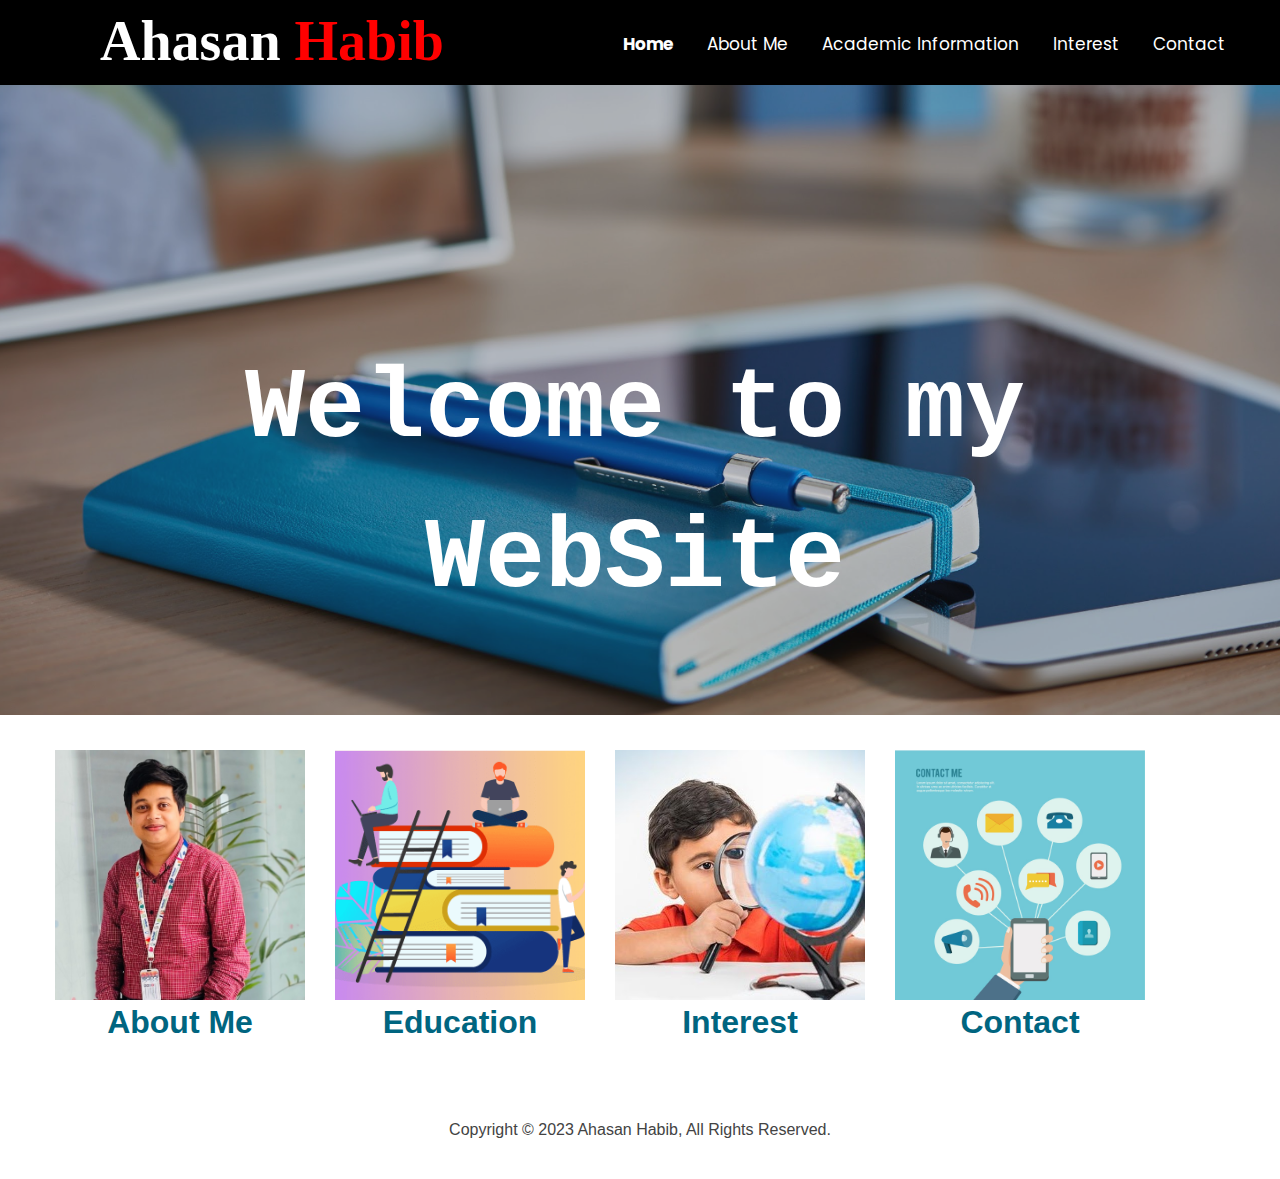
==== index.html @ 92965363 "add" ====
<!DOCTYPE html>
<html lang="en">
<head>
    <meta charset="UTF-8">
    <meta name="viewport" content="width=device-width, initial-scale=1.0">
    <link rel="preconnect" href="https://fonts.googleapis.com">
    <link rel="preconnect" href="https://fonts.gstatic.com" crossorigin>
    <link href="https://fonts.googleapis.com/css2?family=EB+Garamond&family=Lato:wght@300&family=Poppins:wght@100;200&display=swap" rel="stylesheet">
    <link rel="stylesheet" href="https://cdnjs.cloudflare.com/ajax/libs/font-awesome/6.4.0/css/all.min.css" integrity="sha512-iecdLmaskl7CVkqkXNQ/ZH/XLlvWZOJyj7Yy7tcenmpD1ypASozpmT/E0iPtmFIB46ZmdtAc9eNBvH0H/ZpiBw==" crossorigin="anonymous" referrerpolicy="no-referrer" />
    <link rel="stylesheet" href="style.css">
    <link rel="stylesheet" href="responsive.css">
    <title>Moblie Screen Responsive</title>
</head>
<body>
    <nav>
        <input type="checkbox" id="check">
        <label for="check" class="btn">
            <i class="fas fa-bars"></i>
        </label>
        <div class="logo">
            <h1>Ahasan <span>Habib</span></h1>
        </div>
        <ul>
            <li><a href="index.html" class="home">Home</a></li>
            <li><a href="about.html">About Me</a></li>
            <li><a href="education.html">Academic Information</a></li>
            <li><a href="interest.html">Interest</a></li>
            <li><a href="#">Contact</a></li>
        </ul>
    </nav>
    <section class="cover_photo">
            <h1>Welcome to my WebSite</h1>
    </section>
    <section class="divition">
        <div class="picture">
            <img src="Images/ahasan.jpg" alt="Ahasan Habib Photo">
            <a href="about.html"><h1>About Me</h1></a>
        </div>
        <div class="picture">
            <img src="Images/Book.png" alt="Ahasan Habib Photo">
            <a href="education.html"><h1>Education</h1></a>
        </div>
        <div class="picture">
            <img src="Images/Interest.jpg" alt="Ahasan Habib Photo">
            <a href="#"><h1>Interest</h1></a>
        </div>
        <div class="picture">
            <img src="Images/contact.jpg" alt="Ahasan Habib Photo">
            <a href="#"><h1>Contact</h1></a>
        </div>
    </section>
    <footer>
        <p> Copyright ©  2023 Ahasan Habib, All Rights Reserved.</p>
    </footer>
</body>
</html>
---- style.css ----
*{
    padding: 0;
    margin: 0;
    list-style: none;
    box-sizing: border-box;
    text-decoration: none;
}
nav{
    width: 100%;
    height: 85px;
    background: black;
}
.logo{
    color: #fff;
    font-size: 28px;
    line-height: 83px;
    padding: 0 100px;
}
.logo h1 span{
    color: red;
}
ul{
    float: right;
    margin-top: -52px;
    margin-right: 40px;
    font-family: 'EB Garamond', serif;
    font-family: 'Lato', sans-serif;
    font-family: 'Poppins', sans-serif;
}
ul li{
    display: inline-block;
    margin: 0px 5px;

}
.home{
    color: #fff;
    font-weight: bold;
}
ul li a{
    color: #fff;
    font-size: 17px;
    padding: 5px 10px;
    border-radius: 3px;
}
ul li a:hover{
    color: red;
}
.btn{
    float: right;
    line-height: 87px;
    font-size: 27px;
    color: #fff;
    cursor: pointer;
    margin-right: 30px;
    display: none;
}
#check{
    display: none;
}
.cover_photo{
    background-image: url(Images/coverphoto.PNG);
    width: 100%;
    height: 70vh;
    background-repeat: none;
    background-position: center;
    background-size: cover;
}
.cover_photo h1{
    font-size: 100px;
    color: #fff;
    font-family: 'Courier New', Courier, monospace;
    line-height: 180px;
    padding:120px 350px;
    text-align: center;
}
.divition{
    display: flex;
    margin-top: 35px;
    text-align: center;
    margin-left: 390px;
}
.picture img{
    width: 250px;
    height: 250px;
    margin: 0px 15px;
}
.picture a{
    font-family: 'Comic Sans MS', Arial;
    color: rgba(0,101,128,1);
}
footer{
    color: #434343;
    font-family: Arial;
    font-size: 16px;
    text-align: center;
    margin-top: 80px;
    margin-bottom: 40px;
    font-weight: 400;
}
---- responsive.css ----
/*Small Mobile Screen Devices*/
@media (min-width: 320px) and (max-width: 500px) {
    .btn{
        display: block;
    }
    .logo{
        font-size: 20px;
        padding: 0 40px;
    }
    ul{
        position: fixed;
        top: 135px;
        left: -100%;
        background: rgb(66, 61, 61);
        width: 80%;
        height: 100vh;
        transition: all .5s;
        text-align: center;
    }
    ul li{
        display: block;
        line-height: 25px;
        margin: 30px 60px;
    }
    #check:checked ~ ul{
        left: -20%;
    }
    .cover_photo h1{
        font-size: 35px;
        color: #fff;
        font-family: 'Courier New', Courier, monospace;
        line-height: 70px;
        text-align: center;
        padding: 30px 100px;
    }
    .divition{
        display: flex;
        flex-direction: column;
        margin-top: 35px;
        text-align: center;
        margin-left: 0px;
    }
    .picture img{
        margin-top: 40px;
    }
    footer{
        padding: 0px 40px;
        line-height: 30px;
        margin-top: 60px;
    }
    /*About pages*/
    .another{
        height: 35vh;
    }
    .another h1{
        margin-left: 0px;
        color: black;
        font-size: 50px;
        padding: 50px 0px 0px 0px;
    }
    .about{
        display: flex;
        flex-direction: column;
        margin: 35px 0px;
    }
    .ahasan_pic img{
        width: 300px;
        height: 350px;
        margin-left: 10px;
    }
    .text{
        font-size: 16px;
        line-height: 28px;
        padding: 20px 20px 0px 0px;
    }
    /*Education page*/
    .edu h1{
        color: black;
        font-size: 40px;
        text-align: center;
        padding: 30px;
    }
    .institution{
        margin: 80px 10px 0px 30px;
        text-align: center;
    } 
    .ssc{
        display: flex;
        flex-direction: column;
    }
    .ssc img{
        width: 260px;
        height: 260px;
    }
    .name_text{
        margin: 0px 0px;
    }
    .name_text h1{
        color: #3c78d8;
        font-size: 45px;
    }
    .name_text p{
        font-size: 21px;
        margin-top: 15px;
        padding: 0px 0px 0px 0px;
        line-height: 25px;
    }
    .extra{
        margin-top: 60px;
    }
    /*Interest pages*/
    .interested h1{
        color: black;
        font-size: 50px;
        text-align: center;
        padding: 70px 40px;
    }
    .part{
        display: flex;
        flex-direction: column;
        margin: 40px 0px 0px 0px;
    }
    .part_pic img{
        width: 290px;
        height: 250px;
        border-radius: 7px;
    }
    .part_pic h1{
        font-size: 30px;
        margin-bottom: 40px;
    }
}

/*Large Mobile Screen Devices*/
@media (min-width: 501px) and (max-width: 767px){
    .btn{
        display: block;
    }
    .logo{
        font-size: 20px;
        padding: 0 40px;
    }
    ul{
        position: fixed;
        top: 135px;
        left: -100%;
        background: rgb(66, 61, 61);
        width: 80%;
        height: 100vh;
        transition: all .5s;
        text-align: center;
    }
    ul li{
        display: block;
        line-height: 55px;
        margin: 35px 60px;
    }
    #check:checked ~ ul{
        left: -20%;
    }
    .cover_photo h1{
        font-size: 65px;
        font-family: 'Courier New', Courier, monospace;
        line-height: 90px;
        text-align: center;
        padding: 70px 100px;
    }
    .divition{
        display: flex;
        flex-direction: column;
        margin-top: 35px;
        text-align: center;
        margin-left: 0px;
    }
    .picture img{
        margin-top: 40px;
    }
    footer{
        padding: 0px 40px;
        line-height: 30px;
        margin-top: 60px;
    }
    /*About Pages*/
    .another{
        height: 35vh;
    }
    .another h1{
        margin-left: 0px;
        color: black;
        font-size: 80px;
        padding: 80px 0px 0px 0px;
    }
    .about{
        display: flex;
        flex-direction: column;
        margin: 35px 0px;
    }
    .ahasan_pic img{
        width: 400px;
        height: 450px;
        margin-left: 50px;
    }
    .text{
        font-size: 16px;
        line-height: 28px;
        padding: 20px 20px 0px 0px;
    }
       /*Education page*/
    .edu h1{
        color: black;
        font-size: 65px;
        text-align: center;
        padding: 30px;
    }
    .institution{
        margin: 80px 10px 0px 30px;
        text-align: center;
    } 
    .ssc{
        display: flex;
        flex-direction: column;
    }
    .ssc img{
        width: 260px;
        height: 260px;
        margin-left: 100px;
    }
    .name_text{
        margin: 0px 0px;
    }
    .name_text h1{
        color: #3c78d8;
        font-size: 45px;
    }
    .name_text p{
        font-size: 21px;
        margin-top: 15px;
        padding: 0px 0px 0px 0px;
        line-height: 25px;
    }
    .extra{
        margin-top: 60px;
    }
    /*Interest pages*/
    .interested h1{
        color: black;
        font-size: 75px;
        text-align: center;
        padding: 120px 40px;
    }
    .part{
        display: flex;
        flex-direction: column;
        margin: 40px 0px 0px 0px;
    }
    .part_pic img{
        width: 350px;
        height: 320px;
        border-radius: 7px;
    }
    .part_pic h1{
        font-size: 40px;
        margin-bottom: 40px;
    }
}
/*Tablet Screen Devices*/
@media (min-width: 768px) and (max-width: 1200px) {
    .logo{
        font-size: 18px;
        padding: 0 20px;
        line-height: 80px;
    }
    ul{
        margin-right: 20px;
    }
    ul li{
        margin: 0px 1px;
    }
    ul li a{
        font-size: 16px;
    }
    .cover_photo h1{
        font-size: 90px;
        color: #fff;
        font-family: 'Courier New', Courier, monospace;
        padding: 30px 150px 0px 240px;
        line-height: 150px;
    }
    
    .divition{
        margin-left: 0px;
    }
    .picture img{
        width: 160px;
        height: 160px;
        margin: 0px 15px;
    }
    /*About pages*/
    .another{
        height: 35vh;
    }
    .another h1{
        margin-left: 0px;
        color: black;
        font-size: 100px;
        padding: 120px 0px 0px 0px;
    }
    .about{
        display: flex;
        margin: 35px 20px;
    }
    .ahasan_pic img{
        width: 300px;
        height: 720px;
        border-radius: 5px;
    }
    .text{
        font-size: 15px;
        font-family: Arial, Helvetica, sans-serif;
        line-height: 25px;
        margin-left: 20px;
    }
    /*Education pages*/
    .edu h1{
        padding: 90px 0px 0px 0px;
        color: black;
    }
    .institution{
        margin: 60px 15px;
    }
    .name_text{
        margin: 45px 0px;
    }
    .name_text p{
        font-size: 20px;
        margin-top: 15px;
        padding: 0px 0px 0px 0px;
        line-height: 35px;
    }
    /*Interested pages*/
    .interested h1{
        color: black;
        font-size: 75px;
        text-align: center;
        padding: 120px 0px;
    }
    .part{
        display: flex;
        margin: 50px 0px;
    }
    .part_pic{
        margin: 20px 10px;
        text-align: center;
    }
    .part_pic img{
        width: 235px;
        height: 250px;
        border-radius: 7px;
    }
}
/*Mid Laptop Screen Devices*/
@media (min-width: 1201px) and (max-width: 1400px){
    .cover_photo h1{
        font-size: 100px;
        color: #fff;
        font-family: 'Courier New', Courier, monospace;
        line-height: 150px;
        padding: 250px  50px 0px 40px;
        text-align: center;
    }
    .divition{
        margin-left: 40px;
    }
    .text{
        font-size: 19px;
        font-family: Arial, Helvetica, sans-serif;
        line-height: 30px;
        margin-left: 20px;
    }
    /*About pages*/
    .another{
        height: 35vh;
    }
    .another h1{
        color: black;
        text-align: center;
        padding:150px 120px 0px 0px;
    }
    .about{
        display: flex;
        margin: 50px 100px 0px 150px;
    }
    .text{
        font-size: 17px;
        line-height: 27px;
    }
    .ahasan_pic img{
        width: 400px;
        height: 690px;
    }
    /*Education pages*/
    .edu{
        height: 35vh;
    }
    .edu h1{
        color: black;
        padding: 80px 20px;
    }
    .institution{
        margin: 60px 30px;
    }
    /*Interested pages*/
    .interested{
        height: 35vh;
    }
    .interested h1{
        color: black;
        font-size: 75px;
        text-align: center;
        padding: 180px 0px;
    }
    .part{
        display: flex;
        margin: 50px 120px;
    }
    .part_pic{
        margin: 20px 10px;
        text-align: center;
    }
    .part_pic img{
        width: 300px;
        height: 320px;
        border-radius: 7px;
    }
}
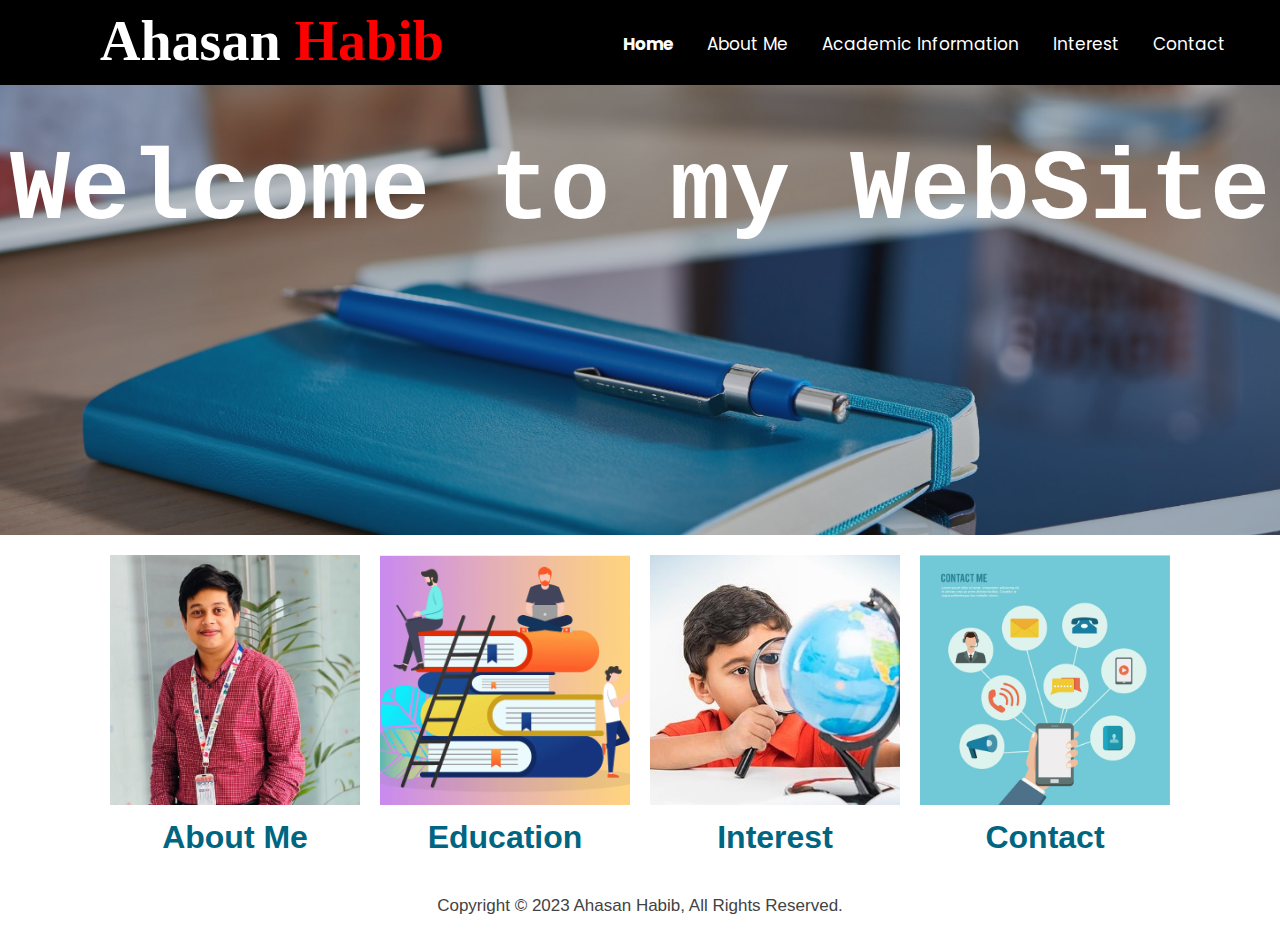
==== commit 8be92408: "update the website" ====
--- a/index.html
+++ b/index.html
@@ -7,8 +7,8 @@
     <link rel="preconnect" href="https://fonts.gstatic.com" crossorigin>
     <link href="https://fonts.googleapis.com/css2?family=EB+Garamond&family=Lato:wght@300&family=Poppins:wght@100;200&display=swap" rel="stylesheet">
     <link rel="stylesheet" href="https://cdnjs.cloudflare.com/ajax/libs/font-awesome/6.4.0/css/all.min.css" integrity="sha512-iecdLmaskl7CVkqkXNQ/ZH/XLlvWZOJyj7Yy7tcenmpD1ypASozpmT/E0iPtmFIB46ZmdtAc9eNBvH0H/ZpiBw==" crossorigin="anonymous" referrerpolicy="no-referrer" />
-    <link rel="stylesheet" href="style.css">
-    <link rel="stylesheet" href="responsive.css">
+    <link rel="stylesheet" href="CSS/style.css">
+    <link rel="stylesheet" href="/CSS/responsive.css">
     <title>Moblie Screen Responsive</title>
 </head>
 <body>
@@ -24,12 +24,14 @@
             <li><a href="index.html" class="home">Home</a></li>
             <li><a href="about.html">About Me</a></li>
             <li><a href="education.html">Academic Information</a></li>
-            <li><a href="interest.html">Interest</a></li>
-            <li><a href="#">Contact</a></li>
+            <li><a href="interest.html"p[p9]>Interest</a></li>
+            <li><a href="contact.html">Contact</a></li>
         </ul>
     </nav>
     <section class="cover_photo">
-            <h1>Welcome to my WebSite</h1>
+        <div id="xyz">
+            <h1 class="heading-line">Welcome to my WebSite</h1>
+        </div>
     </section>
     <section class="divition">
         <div class="picture">
@@ -42,11 +44,11 @@
         </div>
         <div class="picture">
             <img src="Images/Interest.jpg" alt="Ahasan Habib Photo">
-            <a href="#"><h1>Interest</h1></a>
+            <a href="interest.html"><h1>Interest</h1></a>
         </div>
         <div class="picture">
             <img src="Images/contact.jpg" alt="Ahasan Habib Photo">
-            <a href="#"><h1>Contact</h1></a>
+            <a href="contact.html"><h1>Contact</h1></a>
         </div>
     </section>
     <footer>
--- a/CSS/style.css
+++ b/CSS/style.css
@@ -0,0 +1,110 @@
+*{
+    padding: 0;
+    margin: 0;
+    list-style: none;
+    box-sizing: border-box;
+    text-decoration: none;
+}
+nav{
+    width: 100%;
+    height: 85px;
+    background: black;
+}
+.logo{
+    color: #fff;
+    font-size: 28px;
+    line-height: 83px;
+    padding: 0 100px;
+}
+.logo h1 span{
+    color: red;
+}
+nav ul{
+    float: right;
+    margin-top: -52px;
+    margin-right: 40px;
+    font-family: 'EB Garamond', serif;
+    font-family: 'Lato', sans-serif;
+    font-family: 'Poppins', sans-serif;
+}
+nav ul li{
+    display: inline-block;
+    margin: 0px 5px;
+
+}
+.home{
+    color: #fff;
+    font-weight: bold;
+}
+nav ul li a{
+    color: #fff;
+    font-size: 17px;
+    padding: 5px 10px;
+    border-radius: 3px;
+}
+nav ul li a:hover{
+    color: red;
+}
+.btn{
+    float: right;
+    line-height: 87px;
+    font-size: 27px;
+    color: #fff;
+    cursor: pointer;
+    margin-right: 30px;
+    display: none;
+}
+#check{
+    display: none;
+}
+.cover_photo{
+    background-image: url(../Images/coverphoto.PNG);
+    width: 100%;
+    height: 50vh;
+    background-repeat: none;
+    background-position: center;
+    background-size: cover;
+}
+#xyz{
+    padding-top: 50px;
+}
+.heading-line{
+    font-size: 100px;
+    color: #fff;
+    font-family: 'Courier New', Courier, monospace;
+    text-align: center;
+}
+.divition{
+    /* display: flex; */
+    display: grid;
+    grid-template-columns: repeat(4, 250px);
+    gap: 20px;
+    justify-content: center;
+    text-align: center;
+    margin-top: 20px;
+}
+.picture img{
+    width: 250px;
+    height: 250px;
+}
+.picture a{
+    font-family: 'Comic Sans MS', Arial;
+    color: rgba(0,101,128,1);
+}
+.picture a h1{
+    margin: 10px 0px;
+}
+.picture img:hover{
+    transform: scale(1.1);
+    background: #e6f7f5;
+    transition: 0.3s;
+}
+footer{
+    color: #434343;
+    font-family: Arial;
+    font-size: 17px;
+    text-align: center;
+    margin-top: 30px;
+    margin-bottom: 20px;
+    font-weight: 400;
+}--- a/CSS/responsive.css
+++ b/CSS/responsive.css
@@ -0,0 +1,109 @@
+/* Small Mobile Screen Devices */
+@media (min-width: 320px) and (max-width: 576px) {
+    .btn{
+        display: block;
+    }
+    nav .logo{
+        font-size: 22px;
+        padding: 0 40px;
+    }
+    nav ul{
+        position: fixed;
+        top: 135px;
+        left: -100%;
+        background: rgb(66, 61, 61);
+        width: 80%;
+        height: 100vh;
+        transition: all .5s;
+        text-align: center;
+        display: flex;
+        flex-direction: column;
+    }
+    nav ul li{
+        display: block;
+        line-height: 25px;
+        margin: 20px 60px;
+    }
+    #check:checked ~ ul{
+        left: -20%;
+    }
+    .heading-line{
+        font-size: 85px;
+    }
+    .divition{
+        grid-template-columns: repeat(1, 250px);
+    }
+}
+
+/*Large Mobile Screen Devices*/
+@media (min-width: 577px) and (max-width: 768px){
+    .btn{
+        display: block;
+    }
+    .logo{
+        font-size: 20px;
+        padding: 0 40px;
+    }
+    ul{
+        position: fixed;
+        top: 135px;
+        left: -100%;
+        background: rgb(66, 61, 61);
+        width: 80%;
+        height: 100vh;
+        transition: all .5s;
+        text-align: center;
+        display: flex;
+        flex-direction: column;
+    }
+    ul li{
+        display: block;
+        line-height: 55px;
+        margin: 20px 60px;
+    }
+    #check:checked ~ ul{
+        left: -20%;
+    }
+    .heading-line{
+        font-size: 90px;
+    }
+    .divition{
+        grid-template-columns: repeat(1, 250px);
+    }
+}
+/*Tablet Screen Devices*/
+@media (min-width: 769px) and (max-width: 991px) {
+    nav .logo{
+        font-size: 22px;
+        padding: 0 20px;
+        line-height: 80px;
+    }
+    nav ul{
+        margin-right: 20px;
+    }
+    nav ul li{
+        margin: 0px 1px;
+    }
+    nav ul li a{
+        font-size: 16px;
+        padding: 5px 5px;
+    }
+    .divition{
+        grid-template-columns: repeat(2, 250px);
+    }
+}
+/*Mid Laptop Screen Devices*/
+@media (min-width: 992px) and (max-width: 1200px){
+    .logo{
+        font-size: 25px;
+        padding: 0 20px;
+        line-height: 80px;
+    }
+    .divition{
+        grid-template-columns: repeat(2, 250px);
+    }
+}
+/*Deskto Devices*/
+@media (min-width: 1201px) and (max-width: 1400px){
+    
+}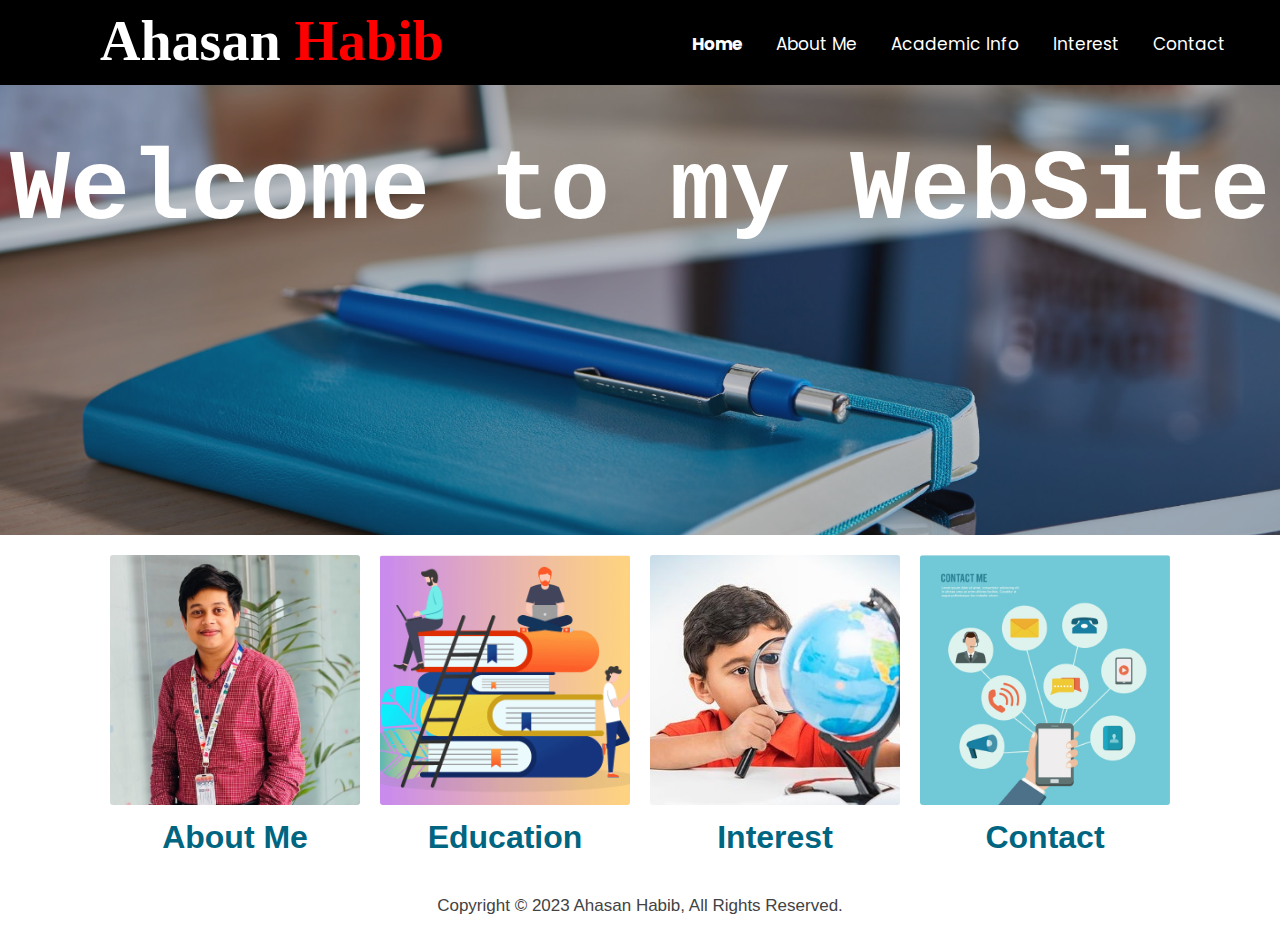
==== commit a877b627: "I am updating this project step by step" ====
--- a/index.html
+++ b/index.html
@@ -23,7 +23,7 @@
         <ul>
             <li><a href="index.html" class="home">Home</a></li>
             <li><a href="about.html">About Me</a></li>
-            <li><a href="education.html">Academic Information</a></li>
+            <li><a href="education.html">Academic Info</a></li>
             <li><a href="interest.html"p[p9]>Interest</a></li>
             <li><a href="contact.html">Contact</a></li>
         </ul>
--- a/CSS/style.css
+++ b/CSS/style.css
@@ -86,6 +86,7 @@
 .picture img{
     width: 250px;
     height: 250px;
+    border-radius: 3px;
 }
 .picture a{
     font-family: 'Comic Sans MS', Arial;
--- a/CSS/responsive.css
+++ b/CSS/responsive.css
@@ -27,10 +27,46 @@
     #check:checked ~ ul{
         left: -20%;
     }
-    .heading-line{
-        font-size: 85px;
-    }
-    .divition{
+    .cover_photo{
+        height: 45vh;
+    }
+    .cover_photo h1{
+        font-size: 80px;
+        line-height: 100px;
+    }
+    .divition{
+        grid-template-columns: repeat(1, 250px);
+    }
+    .about{
+        display: flex;
+        flex-direction: column;
+        justify-content: center;
+        padding: 30px 30px 30px 30px;
+    }
+    .text{
+        font-size: 17.5px;
+        line-height: 27px;
+        margin-left: 0px;
+        text-align: justify;
+        text-justify: inter-word;
+        margin-top: 20px;
+    }
+    .ahasan_pic img{
+        height: 550px;
+        width: 320px;
+    }
+    .ssc{
+        display: flex;
+        flex-direction: column;
+        margin-bottom: 40px;
+        text-align: center;
+    }
+    .name_text{
+        margin-left: 0px;
+        width: 90%;
+        margin-top: 20px;
+     }
+     .part{
         grid-template-columns: repeat(1, 250px);
     }
 }
@@ -40,11 +76,11 @@
     .btn{
         display: block;
     }
-    .logo{
+    nav .logo{
         font-size: 20px;
         padding: 0 40px;
     }
-    ul{
+    nav ul{
         position: fixed;
         top: 135px;
         left: -100%;
@@ -56,7 +92,7 @@
         display: flex;
         flex-direction: column;
     }
-    ul li{
+    nav ul li{
         display: block;
         line-height: 55px;
         margin: 20px 60px;
@@ -68,6 +104,38 @@
         font-size: 90px;
     }
     .divition{
+        grid-template-columns: repeat(1, 250px);
+    }
+    .about{
+        display: flex;
+        flex-direction: column;
+        justify-content: center;
+        padding: 30px 50px 30px 50px;
+    }
+    .text{
+        font-size: 17.5px;
+        line-height: 27px;
+        text-align: left;
+        margin-left: 0px;
+        margin-top: 10px;
+        text-align: justify;
+        text-justify: inter-word;
+    }
+    .ahasan_pic img{
+        height: 650px;
+        width: 400px;
+    }
+    .ssc{
+        display: flex;
+        flex-direction: column;
+        margin-bottom: 30px;
+        text-align: center;
+    }
+    .name_text{
+        margin-left: 30px;
+        width: 90%;
+     }
+     .part{
         grid-template-columns: repeat(1, 250px);
     }
 }
@@ -91,6 +159,28 @@
     .divition{
         grid-template-columns: repeat(2, 250px);
     }
+    .about{
+        display: flex;
+        justify-content: center;
+        padding: 30px 10px 30px 10px;
+    }
+    .text{
+        font-size: 17.5px;
+        line-height: 27px;
+        margin-left: 20px;
+    }
+    .ahasan_pic img{
+        height: 650px;
+    }
+    .institution{
+        padding: 5% 5% 0% 5%;
+    }
+    .name_text{
+        width: 60%;
+     }
+     .part{
+        grid-template-columns: repeat(2, 250px);
+    }
 }
 /*Mid Laptop Screen Devices*/
 @media (min-width: 992px) and (max-width: 1200px){
@@ -102,6 +192,22 @@
     .divition{
         grid-template-columns: repeat(2, 250px);
     }
+    .about{
+        display: flex;
+        justify-content: center;
+        padding: 30px 15px 30px 15px;
+    }
+    .text{
+        font-size: 18px;
+        line-height: 30px;
+        margin-left: 20px;
+    }
+    .ahasan_pic img{
+        height: 600px;
+    }
+    .part{
+        grid-template-columns: repeat(2, 250px);
+    }
 }
 /*Deskto Devices*/
 @media (min-width: 1201px) and (max-width: 1400px){
